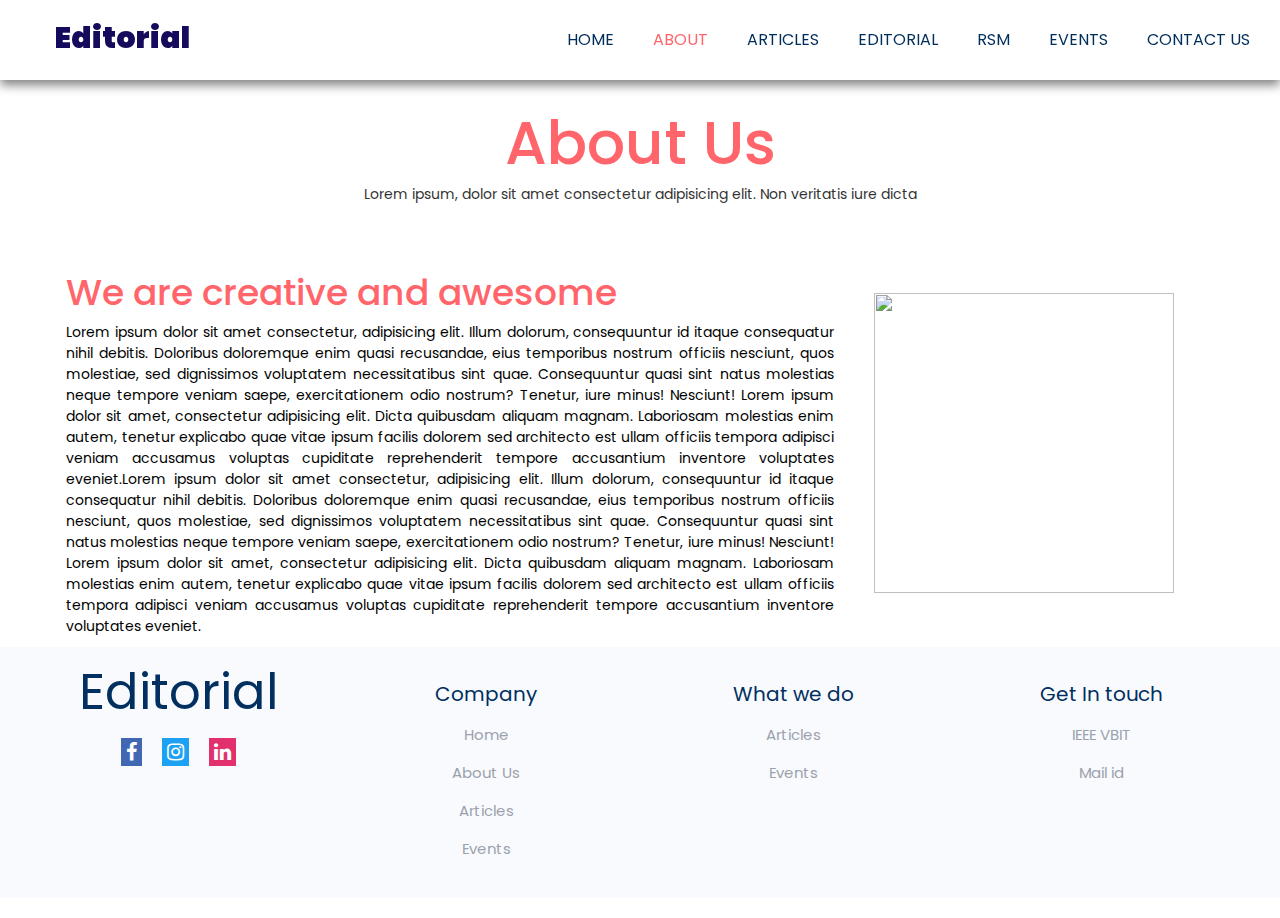
==== aboutus.html @ 5e5a37e4 "all done" ====
<!DOCTYPE html>
<html lang="en">
<head>
    <meta charset="UTF-8">
    <meta http-equiv="X-UA-Compatible" content="IE=edge">
    <meta name="viewport" content="width=device-width, initial-scale=1.0">
    <link rel = "icon" href = 
    "https://static.thenounproject.com/png/1626808-200.png" 
        >
      <link rel="stylesheet" href="style.css">
      <link rel="stylesheet" href="script.js">
        <link rel="stylesheet" href="https://maxcdn.bootstrapcdn.com/bootstrap/3.4.1/css/bootstrap.min.css">
      <script src="https://ajax.googleapis.com/ajax/libs/jquery/3.5.1/jquery.min.js"></script>
      <script src="https://maxcdn.bootstrapcdn.com/bootstrap/3.4.1/js/bootstrap.min.js"></script>
      <link rel="stylesheet" href="https://cdnjs.cloudflare.com/ajax/libs/font-awesome/4.7.0/css/font-awesome.min.css">
      <link rel="stylesheet" href="preload.css">
      <script src="script.js"></script>
      <title>About Us</title>
      <style>
        #preloader1{
           padding-top: 50px;
       }
       </style>
</head>
<body id="preloader">
  <div id="preloader3">
  <div id="loader"></div>
  <div id="webname">Editorial</div>
</div>
    <!--navbar start-->
    <section id="preloader1">    
    <header id="header" class="">
        <div class="container101">
            <div class="row1 sticky">
               <div class="logo">
                 <a href="#">Editorial</a>
               </div>
               <input type="checkbox" id="nav-check">
               <label for="nav-check" class="nav-toggler">
                  <span></span>
               </label>
               <nav class="nav">
                  <ul>
                     <li><a href="index.html">Home</a></li>
                     <li><a href="aboutus.html" class="active">About</a></li>
                     <li><a href="articles.html">Articles</a></li>
                     <li><a href="Team.html">Editorial</a></li>
                     <li><a href="rsmpage/rsm.html">RSM</a></li>
                     <li><a href="events.html">Events</a></li>
                     <li><a href="contact.html">Contact Us</a></li>
                  </ul>
               </nav>
            </div>
        </div>
</header>

    <section>
        <div class="abpage0">
        <div class="abpage">
            <h1>About Us</h1>
            <p>Lorem ipsum, dolor sit amet consectetur adipisicing elit. Non veritatis iure dicta 
            
          </p>
        </div>
        <div class="abpageinfo">
          
            <div class="paragraph">
                <h1>We are creative and awesome</h1>
                <p>Lorem ipsum dolor sit amet consectetur, adipisicing elit. Illum dolorum, consequuntur id itaque consequatur nihil debitis. Doloribus doloremque enim quasi recusandae, eius temporibus nostrum officiis nesciunt, quos molestiae, sed dignissimos voluptatem necessitatibus sint quae. Consequuntur quasi sint natus molestias neque tempore veniam saepe, exercitationem odio nostrum? Tenetur, iure minus! Nesciunt!
                Lorem ipsum dolor sit amet, consectetur adipisicing elit. Dicta quibusdam aliquam magnam. Laboriosam molestias enim autem, tenetur explicabo quae vitae ipsum facilis dolorem sed architecto est ullam officiis tempora adipisci veniam accusamus voluptas cupiditate reprehenderit tempore accusantium inventore voluptates eveniet.Lorem ipsum dolor sit amet consectetur, adipisicing elit. Illum dolorum, consequuntur id itaque consequatur nihil debitis. Doloribus doloremque enim quasi recusandae, eius temporibus nostrum officiis nesciunt, quos molestiae, sed dignissimos voluptatem necessitatibus sint quae. Consequuntur quasi sint natus molestias neque tempore veniam saepe, exercitationem odio nostrum? Tenetur, iure minus! Nesciunt!
                Lorem ipsum dolor sit amet, consectetur adipisicing elit. Dicta quibusdam aliquam magnam. Laboriosam molestias enim autem, tenetur explicabo quae vitae ipsum facilis dolorem sed architecto est ullam officiis tempora adipisci veniam accusamus voluptas cupiditate reprehenderit tempore accusantium inventore voluptates eveniet.
                </p>
                </div >
                <div class="abimage">
                    <img src="https://images.pexels.com/photos/699459/pexels-photo-699459.jpeg?auto=compress&cs=tinysrgb&dpr=2&h=650&w=940" alt="">
                </div>

        </div>
        </div>
    </section>
    <footer>
        <div class="content">
          <div class="link-boxes">
            <div class="box top link_name">
                <div class="logo-details">
                    <span class="logo_name">Editorial</span>
                  </div>
                  <div class="media-icons">
                    <a href="#"><i class="fa fa-facebook-f"></i></a>
                  
                    <a href="#"><i class="fa fa-instagram"></i></a>
                    <a href="#"><i class="fa fa-linkedin"></i></a>
                  </div>
                  </div>
            <ul class="box">
              <li class="link_name">Company</li>
              <li><a href="#">Home</a></li>
              <li><a href="#">About Us</a></li>
              <li><a href="#">Articles</a></li>
              <li><a href="#">Events</a></li>
            </ul>
            <ul class="box">
                <li class="link_name">What we do</li>
                <li><a href="#">Articles</a></li>
                <li><a href="#">Events</a></li>
              </ul>
           
            <ul class="box">
              <li class="link_name">Get In touch</li>
              <li><a href="#">IEEE VBIT</a></li>
              <li><a href="#">Mail id</a></li>
            </ul>
          </div>
        </div>
      </footer>
      </section>
</body>
</html>
---- style.css ----
@import url('https://fonts.googleapis.com/css2?family=Estonia&family=Genos:ital,wght@0,200;1,200&family=Montserrat:wght@600&family=Oswald:wght@500&family=PT+Serif:wght@700&family=Poppins&family=Roboto+Slab:wght@100&family=Roboto:wght@900&family=Ubuntu:wght@300&display=swap');
*{
    margin: 0;
    padding: 0;
    box-sizing: border-box;
    font-family: "Montserrat", sans-serif;
    font-family: "Poppins",sans-serif;
    line-height: 1.2;
    text-decoration:none;
    list-style: none;

}
html,body{
    margin:0;
    padding: 0;
    overflow-x: hidden;
}
body{
   
    background: #f8fafe;
}
 
@keyframes body {
    0%{
    position: relative;
    left: -100%;
    }
    50%{
        left: 0%;
    }
    100%{
        left: 0%;
    }
}
  a{
      text-decoration: none;
  }
  ul{
      list-style: none;
      width: 100%;
  }
 #header .container101{
      margin: 0px;
      width: 100vw;
  }

  .row1{
      display: flex;
      flex-wrap: wrap;
      justify-content: space-between;
      width: 100%;
      position: relative;
      top:0;
      right: 0;
      padding: 0px 100px;
      height: 80px;
     background: white;
    padding:20px;
  }

  /*header*/
  #header{
      position: fixed;
      z-index: 1;
      top: 0;
      height: 80px;
      width: 100%;
      align-items: center;
  }
  #header .logo,
  #header .nav{
      padding:0 10px;
  }
  #header .logo a{
      font-size: 30px;
      text-transform: capitalize;
      position: relative;
      color: #140B5C;
      font-weight: 1000;
      margin-left: 25px;
    text-decoration: none;
}
#header .logo{
    vertical-align: middle;
}
  .fa-bars{
      text-align: center;
      color: #ff656a;
      font-size: 30px;
  }
  @media screen and (max-width:448px) {
    #header .logo a{
        left: 0px;
    }
  }
  #header .nav ul li{
      display: inline-block;
      margin-left: 35px;
  }
  #header .nav ul li a{
      display: block;
      font-size: 16px;
      padding:10px 0;
      color: #002e5b;
      text-transform: uppercase;
      transition: all 0.5s ease;
      text-decoration: none;
  }
  #header .nav ul li a:hover,
  #header .nav ul li a.active{
      color: #ff656a;
  }
  #header #nav-check{
      position: absolute;
      opacity:0;
      pointer-events: none;
  }
  .nav-toggler{
      height: 34px;
      width: 44px;
    
      border-radius: 4px;
      cursor: pointer;
      display: none;
      align-items: center;
      justify-content: center;
      margin-right: 15px;
  }
  .nav-toggler span{
      display: block;
      height: 2px;
      width: 20px;
      background-color:#ff656a;
      position: relative;
      color: #ff656a;
  }
  .nav-toggler span::before,
  .nav-toggler span::after{
     content: '';
     position: absolute;
     width: 100%;
     height: 100%;
     background-color: #ff656a;
     left:0;
  }
  .nav-toggler span::before{
      top: -6px;
  }
  .nav-toggler span::after{
      top: 6px;
  }
  @media(max-width: 991px){
      .nav-toggler{
          display: flex;
      }
    #header .nav{
          position: absolute;
          left:50%;
          top:100%;
          width: 50%;
       background-color: white;
          border-top: 1px solid rgba(255,255,255,0.2);
          opacity:0;
          visibility: hidden;
      }
      #header .nav ul li{
          display: block;
          margin:0;
          text-align: center;
          color: black;
      }
      #header #nav-check:checked ~ .nav{
         opacity: 1;
         visibility: visible;
      }
      #header #nav-check:focus ~ .nav-toggler{
          box-shadow: 0 0 15px #000000;
      }
      #header #nav-check:checked ~ .nav-toggler span{
          background-color: transparent;
      }
      #header #nav-check:checked ~ .nav-toggler span::before{
          top:0;
          transform: rotate(45deg);
      }
      #header #nav-check:checked ~ .nav-toggler span::after{
          top:0;
          transform: rotate(-45deg);
      }
  }
.sticky{
    box-shadow: 0px 5px 10px 0px gray;
}
.main{
    background-image:linear-gradient(to left,rgba(250,250,250,0.1),rgba(250,250,250,1) 70%),url("https://cdn.pixabay.com/photo/2016/05/15/17/13/fountain-pen-1393979_960_720.jpg");
background-size:cover;
height: calc(120vh - 80px);
/*background-attachment:fixed;*/
display: flex;
justify-content:flex-start;
align-items:center;
background-position: center;
z-index: 999;
}
@media (max-width:768px){
    .toggle{
        display: block;
    }
    #header .logo a{
        margin-left:10px;
    }
}

.main .text{
    color:black;
    animation: body 3s ease-in-out;
    width: 60%;
    margin:40px;
    margin-left: 20px;
    text-transform:uppercase;
    padding-left: 100px;
    position: relative;
    top: 80px;
}
.main .text h1{
    font-size: 70px;
    font-weight: 900;
    margin-bottom: 14px;
    color: #002d5b;
    font-family: "Poppins",sans-serif;
    line-height: 1.2;
    text-transform: uppercase;
    margin-bottom: 53px;
}
    @media only screen and (min-width: 768px) and (max-width: 991px){
    .main .text h1 {
        font-size: 50px;
        line-height: 1.2;
    }

}
@media (max-width: 767px){
    .main .text h1{
      font-size: 40px;
    }
    .main {
        min-height: 470px;
       
    }
    .main .text{
        top: 40px;
        width: 100%;
       padding-left: 20px;
    }
 }
@media screen and (max-width:478px)  {
    .main .text{
        margin: 0px;
        padding-left: 30px;
        width: 100%;
    }
}
@media screen and (max-width:992px) and (min-width:769px) {
    .main .text h1{
        font-size:50px;
    }
    .main .text{
        padding-left: 10px;
    }
}
/*about us*/
.aboutusmain{
    display: flex;
    justify-content:space-evenly;
    align-items: center;
    flex-wrap: wrap;
    margin-top: 80px;
    background-color:azure;
    position: relative;
    flex: 1;
    padding: 70px;
}
.aboutusmain> div{
    margin: 20px;
    position: relative;
    height: 400px;
}
.aboutusmain img{
        width: 100%;
        margin-bottom: 30px;
        -webkit-transition: all .4s ease-out 0s;
        -moz-transition: all .4s ease-out 0s;
        -ms-transition: all .4s ease-out 0s;
        -o-transition: all .4s ease-out 0s;
        transition: all .4s ease-out 0s;
        border-bottom: 7px solid transparent;
        transform: scale(1);
    }

.textbox{
    border: 4px solid #ff656a;
    padding: 31px 32px 48px 52px;
    background: #fff;
    overflow: hidden;
    top: 0;
    position: relative;
    top: 0;
    backface-visibility: hidden;
    transition: transform 0.5s linear;
    transform: perspective(600px) rotateY(
0deg);
max-width: 350px;
}
.aboutusmain .textbox h1{
color: #191d34;
    font-size: 40px;
    font-weight: 700;
    line-height: 1.3;
    margin-bottom: 30px;
    position: relative;
    display: block;
    padding-bottom: 29px;
}
@media  screen and (max-width:449px) {
    .aboutusmain .textbox h1 {
       font-size: 40px;
    }
    .aboutusmain{
        padding: 10px;
    }
   .aboutusmain .textbox p{
     
        font-size: 18px;
    }
    .aboutusmain .image12{
        position: relative;
        bottom: 20px;
        margin-top: 20px;
      }
}
@media screen and (max-width:572px) {
     #articlemainpage1 h1{
     font-size: 5vw;
        text-align: left;
    }
    #articlemainpage{
        margin-top: 0px;
    }
    .textbox{
        padding-left: 8px;
        padding-right: 8px;
    }
}
@media screen and (max-width:348px) {
    .aboutusmain > div{
        margin: 0px;
    }
}
.image12 div{
    width: 350px;
  
}
.image12 div a{
    text-decoration: none;
    color: black;
}
.image12 h1{
    text-align: left;
   margin: -5px;
   color: #191d34;
   margin-left: 2px;
   font-size: 35px;
   font-weight: 600;
}
.image123 h1 a:hover{
    color: #ff656a;
}
@media screen and (min-width:748px) and (max-width:972px){
    #articlemainpage .grids{
        margin: 0px;
        grid-gap: 20px;
        padding: 20px;
    }
}
.image12 p{
     width: 350px;
    margin: 20px;
    margin-left: 2px;
    margin-bottom: 10px;
    font-size: 15px;
    display: block;
  /*  margin-block-start: 1em;
    margin-block-end: 1em;
    margin-inline-start: 0px;
    margin-inline-end: 0px;*/
}
.image12{
    display: inline-block;
     margin: 20px;
    overflow:hidden ;
     /* clip the excess when child gets bigger than parent */
   }
  
   .image12 img{
    width: 100%;
    margin-bottom: 30px;
    -webkit-transition: all .4s ease-out 0s;
    -moz-transition: all .4s ease-out 0s;
    -ms-transition: all .4s ease-out 0s;
    -o-transition: all .4s ease-out 0s;
    transition: all .4s ease-out 0s;
    border-bottom: 7px solid transparent;
    transform: scale(1);
   }
.image12:hover img {
    transform: scale(1.05);
    transition: 0.5s;
    border-bottom:7px solid orangered ;
    overflow: hidden;
}
/*.textbox h1{
    margin: 20px;
    font-size: 45px;
    padding: 30px;
}/*/
.textbox p{
font-family: "Poppins",sans-serif;
    color: #506172;
    font-size: 16px;
    line-height: 30px;
    margin-bottom: 15px;
    font-weight: normal;
}

.textbox h1:after{
    content: "";
    position: absolute;
    width: 100px;
    height: 4px;
    background: #ff656a;
    left: 0;
    bottom: 0;
}
@media screen and (max-width:448px) {
    
}
.textbox p{
    font-size: 20px;
 
    
}
.container2{
  width: 100%;
  margin-top: 100px;
  padding: 40px;
}
.container2 .cards{
   
    display: flex;
    justify-content: center;
    align-items: center;
    flex-wrap: wrap;
    animation: body 0.5s ease-in-out;
    padding-top: 50px;
}


@media screen and (max-width:460px) {
    .container2 h1{
        font-size: 2em;
        color: white;
        width: 180px;
    }
}
.cards .card{
    margin: 40px;
    cursor: pointer;
}
.cards img{
    height: 200px;
    width: 100%;
    }
.cards .card:hover .image{
    transform: scale(1.05);
    width: 100%;
    overflow: hidden;
}
.card .details{
    display: block;
   
}
.card .details .time h2{
    font-size: 10px;
   letter-spacing: 1.5px;
}
@media screen and (max-width:978px) {
    .cards img{
        width: 350px;
    }
}



.slidetxt h1{
    font-size: 70px;
text-align: center;
    color: black;
    padding-top: 10px;
    opacity: 1;
   width: 50%;
    animation: slide infinite 3s ;
    border: 2px solid black;
    position: relative;
  left:50%;
  top:50%;
  transform: translate(-50%);
  color: orangered;
  
}
@keyframes slide {
    0%{
        top: 200px;
    }
    50%{
        top: 100px;
    }
    100%{
        top: 200px;
    }
}

.container4{
   margin-top: 60px;
}
.container4 .textblock{
 padding: 50px ;
   
}
.container4 .textblock p{
    text-align: justify;
    font-size: 25px;
  
}
@media screen and (max-width:460px) {
    .container4 h1{
        font-size: 2em;
        color: white;
        width: 180px;
    }
}
/*events*/
.container22{
    /*background-color:aqua;*/
    margin-top: 0px;
    display: flex;
  
    align-items: center;
    justify-content: center;
    background-color: azure;
    flex-wrap: wrap;
}

.container22 .eventinfo{
    width:300px;
    padding: 10px;
    margin: 50px;
}
.eventimage{
    position: relative;
}
.eventimage img{
    width: 300px;
    height: 350px;
    padding: 10px;
  cursor: pointer;
}
.eventinfo h1{
   font-weight: 900;
    font-size:50px;
    width: 100%;
}
.eventinfo p{
    text-align: justify;
    font-size: 16px;
    line-height: 30px;
}
.eventinfo button{
    width: 150px;
    height:50px;
    border: none;
    font-size: 20px;
    background-color: #012a4a;
    color: white;
    border-radius: 5px;
    animation: col linear;
    margin-top: 15px;
}
@keyframes col {
    from{
     
        background-color: #012a4a;
       
    }
    to{
    
    }
}
 #eventtext{
position: absolute;
width: 200px;
top:15%;
bottom: 10px;
left: 10px;
background-color: gainsboro;
visibility: hidden;
animation:det alternate;
animation-delay: 5s;
}
@media screen and (min-width:481px) and (max-width:768px) {
    #eventtext{
        width: 80%;
        height: 55%;
        position: absolute;
        top: 42.5%;
        bottom: 0;
    }
    #eventtext p{
        padding: 0px;
    }
}
@keyframes det{
    from
    {
        visibility: hidden;
    }
    to{
       /* left:15px;
        opacity: 10;*/
        visibility: visible;
    }
}
#eventtext h1,#eventtext{
    padding-left: 8px;
}

#eventimage1:hover ~ #eventtext{
    left:10px;
    visibility: visible;
}
#eventtext:hover{
 visibility:visible;
}
@media screen and (min-width:769px) and (max-width:994px){
}

/*articles page*/
.articlemain{
    width: 100%;
    position: relative;
  /*  max-height:100vh;*/
    background: url("https://images.unsplash.com/photo-1457369804613-52c61a468e7d?ixid=MnwxMjA3fDB8MHxwaG90by1wYWdlfHx8fGVufDB8fHx8&ixlib=rb-1.2.1&auto=format&fit=crop&w=870&q=80");
   background-size:cover;
    height: calc(100vh);
    background-attachment:fixed;
    background-position: center;
    z-index:-1;
}

    .overlay{
        background:#3f52e3;
        position: absolute;
        top: 0;
        left: 0;
        right: 0;
        bottom: 0;
        z-index: 1;
        opacity: 0.8;
        height: 100vh;
    }

.articlemain .intro{
    height: calc(100vh);
}
.articlemain .intro h1,.articlemain .intro h2{
    font-size: 100px;
    color:white;
    font-weight: 1200;
    position: relative;
    opacity: 1;
    margin-left: 40px;
    z-index: 2;
    top:40%;
}
.articlemain .intro h2{
    font-size: 25px;
}
.articlemain .intro button{
   font-size: 25px;
   width: 200px;
  height: 50px;
  position: relative;
    top:42%;
    bottom: 0px;
  z-index: 2;
margin-left: 40px;
color: white;
background-color: #012a4a;
border-style: none;
border-radius: 10px;
text-align: center;
}
.articlemain .intro button:hover{
    box-shadow:0px 10px 15px 0px rgba(0, 0, 0, 0.5);
}
@media screen and (max-width:648px) {
    .articlemain .intro h1{
        font-size: 60px;
        text-align: left;
    }
    
.articlemain .intro button{
    font-size:20px;
}
.articlemain .intro h2{
    font-size: 16px;
    font-size: 14px;
}
}
@media screen and (max-width:448px)
{
    .details1 .time {
        font-size: 12px;
    }

  
}


/*.container11 .grids{
     margin: 40px;
    margin-top: 100px;
    display: grid;
    grid-template-columns: repeat(auto-fill,minmax(300px,1fr));
    grid-gap:20px;
    justify-content: center;
    align-items: center;
    padding: 70px;
}
#mainpagecontainer{
    margin-top: 50px;
    padding: 40px;
}
#articlemainpage{
  margin-top: 30px;
  padding:20px;
    background-color: white;
   
}
#articlemainpage1 h1{
    font-size:60px;
    text-align: center;
    padding: 30px;
    font-weight: 900;
}
@media screen and (min-width:1200px){
    #articlemainpage{
        grid-gap:30px;
    }
}
.container11 .grids .card1 img{
   
    height: 275px;
    object-fit: cover;
}
.card1{
    display: inline-block;
     margin: 20px;
     overflow: hidden; 
    width: 350px;
   }
  
   .card1 img{
    width: 100%;
    margin-bottom:15px;
    -webkit-transition: all .4s ease-out 0s;
    -moz-transition: all .4s ease-out 0s;
    -ms-transition: all .4s ease-out 0s;
    -o-transition: all .4s ease-out 0s;
    transition: all .4s ease-out 0s;
    transform: scale(1);
   }
   .card2 img{
       margin-bottom: 0px;
   }
.card1:hover img {
    transform: scale(1.02);
    transition: 0.5s;
    overflow: hidden;
}
/*.textbox h1{
    margin: 20px;
    font-size: 45px;
    padding: 30px;
}/*/
/*#domain a{
    text-decoration: none;
    padding: 20px 30px 20px 30px;
}
.card1 .details1{
  display: flex;
  justify-content: space-around;
  align-items: baseline; 
  
}
.details1 .time h2{
    font-size: 13px;
    color: gray
}
.details1 .caption{
    color:black;
    font-size: 15px;
     width: 60%;
}

.details1 .caption a{
    text-decoration: none; 
    color: black; 
}
.details1 .caption a:hover{
    color:#3f52e3;
}
#mcard3{
    display: block;
    justify-content: center;
    align-items: center;
    padding: 20px 30px 20px 30px;
    background: #fcfdff;
}
#mcard3 > div{
    width: 100%;
}
#mcard4 h2{
    text-align: left;
}
#mcaption a{
    text-decoration: none;
    font-size: 15px;
}
@media  screen and (max-width:768px) {
    .card1 .details1{
        flex-direction: column;
     justify-content: flex-start;
        align-items: flex-start;
      flex: 1;
   
    }
    .details1 .time{
        margin-top: 5px;
        margin-bottom: 0px;
    }
    .details1 .time h2{
        text-align: left;
        line-height:1.5;
       /* text-align: right;*/
  /*  }
    .details1 .caption{
        width: 100%;
        margin-top:-20px ;
    }
        .card1{
            margin: 0px;
            width: 100%;
    }
}
#mcard2:hover #mcards img{
    transform: scale(1.02);
}
/*team page*/
/*contact page*/
.teamsection{
  margin-top: 80px;
}
.teamhead h1{
    text-align: center;
    font-size:6rem ;
    padding:40px;
}
.teamhead1 h1{
    padding: 40px;
}
#extraspace h1{
    padding: 0px;
}
.teamlead{
    display: flex;
    align-items: center;
    justify-content: center;
    width: 100%;
    height: 400px;
   margin-top: 15px;
 
}
@media screen and (max-width:348px) {
  .teamlead
  {
   padding: 15px;
  }
  .teamhead h1{
      font-size: 4rem;
  }
}
#lead{
    border: 2px solid black;
    width: 300px;
}
.teamlead img{
    width: 100%;
}
.coord{
    display: flex;
    justify-content: center;
    align-items: center;
    place-items: center;
   
    flex-wrap: wrap;
    text-align: center;
  
}
.coord > div{
    width: 300px;
    height: 400px;
    margin-left: 20px;
    margin-right: 15px;
    margin-top:30px;
    border: 2px solid black;
    place-items: center;
    
}
.coord img{
    width: 100%;
    height:auto;
}
.teamdetails h1{
    font-size: 25px;
    padding: 0px 10px;
    text-align: center;
}
.teamdetails h2{
    font-size: 20px;
    text-align: center;
}
/*#contact{
    position:relative;
    margin: 60px;
    padding: 0px;
    box-shadow: 10px 10px 10px 10px solid azure;
}*/
@media screen and (max-width:768px) and (min-width:481px) {
    .coord>div{
        width: 100%;
        height: auto;
    }
    #lead{
        width: 100%;
    }
    .teamlead{
        height: auto;
      padding: 15px;
    }
}
@media screen and (min-width:769px) and (max-width:999px) {
    #co11{
        background-color: red;
        border: 10px solid black;
        justify-self: flex-start;
    }
}*//*
.contactdetails{
    /*display: flex;
    justify-content: space-between;
    align-items: center;*/
   /* display: grid;
    grid-template-columns: repeat(auto-fit,minmax(250px,1fr));
    grid-template-rows: 250px;
    width: 100%;
    position: relative;
    top: 50%;
    left: 50%;
    transform: translate(-50%);
    border: 1px solid black;
    background-color:azure;
}
.contactdetails h1{
    font-size: 35px;
    
}
.contactdetails h1,.contactdetails h2{
    text-align: center;
}
.contactdetails i{
    font-size: 40px;
    border: 2px solid black;
    border-radius: 50%;
    padding: 10px;
    align-items: center;
}
#contact1{
    text-align: center;
    margin: 25px;
}
#contact h2{
    font-size: 15px;
}

@media screen and (max-width:476px) {
   .contactdetails
    {
        width: 100%;
        padding: 0px;
    }
    #contact1 {
        text-align: center;
         margin: 25px; 
        margin-top: 20px;
    }
 
}
*/
/*eventpage*/
.p{
    position: relative;
  
}
.page51{
   
    display: grid;
    grid-template-columns: repeat(auto-fill,minmax(300px,1fr));
    position: relative;
    grid-gap:5px;
    position: relative;
    top: 10px;
}
.page51 > div{
    width: 100%;
    position: relative;
}

.page51img img{
    width: 100%;
}
.page51name{
    width: 100%;
}
.page51name h1{
    position:absolute;
    top: 30%;
    left: 50%;
   transform: translate(-50%);
    visibility: hidden;
    text-align: center;
}
.page51img:hover img{
    opacity: 0.3;
  
}
.page51img:hover ~ .page51name h1{
    visibility: visible;
}
@media screen and (max-width:448px) {
  .page51img{
      margin: 10px;
  }
}
.container3{
    background-color: #012a4a;
  margin: 0;
  padding-left: 0;
}
.container3 h1{
    color: white;
    font-size: 20px;
    text-align: center;
    position: relative;
    padding: 7px;
    margin-top: 0px;
}
.container3 .icons{
    display: flex;
    align-items: center;
    justify-content: center;
padding-left: 10px;
}
.container3 .icons i{
    font-size: 30px;
    border-radius: 50%;
    background-color: orangered;
    padding: 10px;
    margin-left: 10px;
    color: white;
    border: 2px solid black;
    margin: 5px;
}
@media screen and (max-width:572px) {
    .container3 .icons i{
        font-size: 5vw;
    }
    .container3 h1{
        font-size: 15px;
    }
}
/*abpage
.abpage0{
   
    position: relative;
    top:80px;
}
.abpageinfo{
    display: flex;
    justify-content: center;
    align-items: center;
    padding: 20px;
   margin:50px ;
   margin-top: -20px;
  }
  .abpage{
    
      margin: 50px;
      margin-top: 0px;
      padding: 20px;
      margin-bottom: 10px;
  }
  .abpageinfo div{
      width: 70%;
  }
  .abimage img{
        width:30vw;
      height: 300px;
      float: right;
  }
@media screen and (max-width:972px) {
    .abpageinfo{
        flex-direction:column;
    }
    .abpageinfo > div{
        width:100%;
    }
 
}
.abpage h1{
    font-size: 50px;
    text-align: center;
}
.abpage p,.abpageinfo p{
    font-size:16px;
    text-align: justify;
}
.abpageinfo h1{
    color: orangered;
    font-size: 30px;
}
@media screen and (max-width:448px) {
    .abpageinfo{
        margin: 20px;
        margin-top: 0px;
    }
    .abpage p{
        font-size: 12px;
    }
}*/
.abpage0{
    position: relative;
  
    background-color: ;
}
.abpage{
    text-align: center;
    margin: 20px;
    padding: 20px;
}
.abpage p{
    width: 100%;
}
.abpage h1{
    font-size: 6rem;
    color: #ff656a;
    font-weight: 500;
}
.abpageinfo{
/*  margin: 20px;
    padding: 20px;*/
    display: flex;
    justify-content: center;
    width: 100%;
}
.paragraph{
    width: 60%;
    line-height: 1.5;
}
.paragraph h1{
    color: #ff656a;
}
.paragraph p{
    line-height: 1.5;
    text-align: justify;
    color: black;
}
.abimage{
    padding: 40px;
}
.abimage img{
    height: 300px;
    width: 300px;
}
@media screen and (min-width:769px) and (max-width:994px) {
    .abpageinfo{
        margin: 20px;
        padding: 20px;
        align-items: center;
    }
}
@media screen and (max-width:768px) {
    .abpageinfo{
        display: block;
        padding: 20px;
        align-items: center;
    }
    .paragraph{
        width: 100%;
    }
  .abimage{
      text-align: center;
      padding: 0px;
  }
}
footer{
    position:relative;
  background: #f8fafe;
    width: 100%;
    bottom: 0;
    left: 0;
    min-height:100px ;
    clear: both;
  }
  /*footer::before{
    content: '';
    position: absolute;
    left: 0;
    top: 100px;
    height: 1px;
    width: 100%;
    background: #AFAFB6;
  }*/
  footer .content{
    max-width: 1250px;
    margin: auto;
    padding: 15px 10px 10px 10px;
    margin-bottom: 20px;
  }

  .content .logo-details{
    color: #012f5f;
    font-size: 50px;
  }

  .content .media-icons{
    display: block;
    margin-top: 10px;
  }
  .content .media-icons a{
   
    width: 40px;
    margin: 0 8px;
    text-align: center;
    line-height: 40px;
    color: #fff;
    font-size: 20px;
    text-decoration: none;
    transition: all 0.4s ease;
    padding:0px  5px;
  
  }
  .top .media-icons a:nth-child(1){
    background: #4267B2;
  }
  .top .media-icons a:nth-child(1):hover{
    color: #4267B2;
    background: #fff;
  }
  .top .media-icons a:nth-child(2){
    background: #1DA1F2;
  }
  .top .media-icons a:nth-child(2):hover{
    color: #1DA1F2;
    background: #fff;
  }
  .top .media-icons a:nth-child(3){
    background: #E1306C;
  }
  .top .media-icons a:nth-child(3):hover{
    color: #E1306C;
    background: #fff;
  }
  .top .media-icons a:nth-child(4){
    background: #0077B5;
  }
  .top .media-icons a:nth-child(4):hover{
    color: #0077B5;
    background: #fff;
  }
  footer .content .link-boxes{
    width: 100%;
    display: flex;
    justify-content: space-around;
  }
  footer .content .link-boxes .box{
    width: calc(100% / 4 - 10px);
    text-align: center;
  }
  .content .link-boxes .box .link_name{
    color: #012f5f;
    font-size: 20px;
    font-weight: 400;
    margin-bottom: 10px;
    position: relative;
  }
  
  .content .link-boxes .box li{
    margin:20px 0;
    list-style: none;
  }
  .content .link-boxes .box li a{
    color: #868c98;
    font-size: 15px;
    font-weight: 400;
    text-decoration: none;
    opacity: 0.8;
    transition: all 0.4s ease
  }
  .content .link-boxes .box li a:hover{
    opacity: 1;
    text-decoration: underline;
  }
  .content .link-boxes .input-box{
    margin-right: 55px;
  }
  .link-boxes .input-box input{
    height: 40px;
    width: calc(100% + 55px);
    outline: none;
    border: 2px solid #AFAFB6;
    background: #140B5C;
    border-radius: 4px;
    padding: 0 15px;
    font-size: 15px;
    color: #fff;
    margin-top: 5px;
  }
  .link-boxes .input-box input::placeholder{
    color: #AFAFB6;
    font-size: 16px;
  }
  .link-boxes .input-box input[type="button"]{
    background: #fff;
    color: #140B5C;
    border: none;
    font-size: 18px;
    font-weight: 500;
    margin: 4px 0;
    opacity: 0.8;
    cursor: pointer;
    transition: all 0.4s ease;
  }
  .input-box input[type="button"]:hover{
    opacity: 1;
  }
  footer .bottom-details{
    width: 100%;
    background: #0F0844;
  }
  footer .bottom-details .bottom_text{
    max-width: 1250px;
    margin: auto;
    padding: 20px 40px;
    display: flex;
    justify-content: space-between;
    align-items: center;
  }
  .bottom-details .bottom_text span,
  .bottom-details .bottom_text a{
    font-size: 14px;
    font-weight: 300;
    color: #fff;
    opacity: 0.8;
    text-decoration: none;
  }
  .bottom-details .bottom_text a:hover{
    opacity: 1;
    text-decoration: underline;
  }
  .bottom-details .bottom_text a{
    margin-right: 10px;
  }
  @media (max-width: 900px) {
    footer .content .link-boxes{
      flex-wrap: wrap;
    }
    footer .content .link-boxes .input-box{
      width: 40%;
      margin-top: 10px;
    }
  }
  @media screen and (max-width:972px){
    .logo_name{
        font-size: 30px;
    }
    .content .media-icons a{
        margin: 0 2px;
    }
  }
  @media (max-width: 700px){
    footer{
      position: relative;
    }
    .content .top .logo-details{
      font-size: 26px;
    }
    .content .top .media-icons a{
      height: 35px;
      width: 35px;
      font-size: 14px;
      line-height: 35px;
    }
    footer .content .link-boxes .box{
      width: calc(100% / 2 - 10px);}
      
    footer .content .link-boxes .input-box{
      width: 60%;
    }
  }
  @media (max-width: 520px){
    footer::before{
      top: 145px;
    }
    footer .content .top{
      flex-direction: column;
    }
    .content .top .media-icons{
      margin-top: 16px;
    }
    footer .content .link-boxes .box{
      width: calc(100% - 10px);
    }
    footer .content .link-boxes .input-box{
      width: 100%;
    }
  }
  

/*articles slider*/
.slidearticle{
    position: relative;
}
.articlesslide {
    position: relative;
    width: 600px;
    margin: auto;

}
.image12{
    width: fit-content;
}
@media screen and (min-width:481px) and (max-width:768px) {
    .image12{
        width:100vw;
    }
    .image12 div{
        width: 100vw;
     
    }
    .aboutusmain{
        padding:0px;
    }
    .aboutusmain>div{
        height: fit-content;
    }
    .image12 p{
        width:100%;
        font-size: 15px;
        margin: 20;
    }
    .image12 img{
        overflow: hidden;
    }
    .textbox{
        max-width: 100%;
    }
}
@media screen and (min-width:769px) and (max-width:994px) {
    .aboutusmain{
        padding: 0px;
        padding-top: 20px;
    }
    
.aboutusmain> div{
    margin: 0px;
}
}

@media screen and (min-width:481px) and (max-width:768px) {
    .container11 .gris{
        display: inline-block;
    }
}

@media screen and (max-width:480px) {
    #mainpagecontainer{
        padding: 0px;
    }
    .aboutusmain{
        padding: 0px;
    }
}
@media screen and (max-width:357px){
    .aboutusmain{
        padding: 20px;
    }
}
.container11 .grids{
    padding: 70px;
    display: -ms-grid;
    display: grid;
    grid-template-columns: repeat(auto-fill,minmax(300px,1fr));
    grid-gap:30px;
}
.img img{
    min-height: 275px;
    width: 100%;
    object-fit: cover;
}
.details1{
    display: flex;
    align-items: center;
    justify-content: center;
    margin: 20px;
}
#mcard3{
    display: block;
}
.details1 .time{
    margin-right: 10px;
}
.time h2{
    font-size: 15px;
    text-align: right;
    margin-top: 0px;
    margin-bottom: 0px;
}
#domain{
    margin-top: 5px;
    margin: 20px;
}
#mcard4 h2{
    text-align: left;
    line-height: 30px;
}
.caption a{
    color: black;
    font-weight: 400px;
    text-decoration: none;
    letter-spacing: 1px;
    font-size: 15px;
}
.details1 .caption a:hover{
    color: #ff656a;
}
#articlemainpage1 h1{
    color: #191d34;
    font-size: 60px;
    font-weight: 700;
    line-height: 1;
    margin-bottom: 20px;
    font-family: "Poppins",sans-serif;
    text-align: center;
    padding-top: 70px;
}
#mcard2:hover img {
    transform: scale(1.01);
    transition: 0.5s;
    overflow: hidden;
}
#domain a{
    text-decoration: none;
}
#mcaption a{
    text-decoration: none;
}
@media screen and (max-width:481px) {
    .container11 .grids{
        padding: 10px;
    }
}
.alinks{
    display: flex;
    align-items: center;
    justify-content: center;
    box-shadow: 0px 10px 15px rgba(0,0,0,0.1);
    width: fit-content;
    position: relative;
    left: 50%;
    top: 50%;
    transform: translate(-50%);
    border-radius: 50px;
    height: 55px;
    padding-left: 5px;
}
.alinks div{
    margin-left: 13px;
    margin-right: 13px;
}
.pagelinks a{
    text-decoration: none;
    font-size: 2rem;
    color:  #ff656a; 
    display: inline-block;
    width: 40px;
    text-align: center;
    line-height: 45px;
}
.pagelinks a:hover{
    background-color: #002d5b;
    border-radius: 50px;
    color: white;
    text-decoration: none;
}
.alinks i{
    font-size:2rem ;
}
@media screen and (max-width:480px) {
    .pagelinks a{
        width: 25px;
    }
}
.pagination{
    text-align: center;
    position: relative;
    left: 50%;
    top: 50%;
    transform: translate(-50%);
}
.pagination ul{
    width: 100%;
    display: flex;
    flex-wrap: wrap;
    background: #fff;
    padding: 8px;
    border-radius: 50px;
    box-shadow: 0px 10px 15px rgba(0,0,0,0.1);
  }
  .pagination ul li{
    color: #ff656a;
    list-style: none;
    line-height: 45px;
    text-align: center;
    font-size: 18px;
    font-weight: 500;
    cursor: pointer;
    user-select: none;
    transition: all 0.3s ease;
  }
  .pagination ul li.numb{
    list-style: none;
    height: 45px;
    width: 40px;
    margin: 0 3px;
    line-height: 45px;
    border-radius: 50%;
  }
  .pagination ul li.numb.first{
    margin: 0px 3px 0 -5px;
  }
  .pagination ul li.numb.last{
    margin: 0px -5px 0 3px;
  }
  .pagination ul li.dots{
    font-size: 22px;
    cursor: default;
  }
  .pagination ul li.btn{
    padding: 0 20px;
    border-radius: 50px;
  }
  .pagination li.active,
  .pagination ul li.numb:hover,
  .pagination ul li:first-child:hover,
  .pagination ul li:last-child:hover{
    color: #fff;
    background: #002d5b;
  }
  @media screen and (max-width:357px) {
      .pagination ul{
          padding: 0px;
      }
      .pagination ul li.numb{
          margin: 0px;
          width: 36px!important;
      }
  }
  .evimage{
      display: flex;
      flex-wrap: wrap;
      align-items: center;
      justify-content: center;
      place-items: center;
  }
  @media screen and (min-width:769px) and (max-width:999px){
     
      .eventimage{
          display: flex;
          align-items: center;
          justify-content: center;
      }
    .container22 .eventinfo{
    width: 60%;
    }
    }
  @media screen and (min-width:481px) and (max-width:768px) {
    .eventimage img{
        width: 100%;
    }
    .container22 .eventinfo{
        width: 60%;
      
      }
      @media screen and (max-width:480px){
          .eventimage img{
              width: 100%;
          }
      }
  }
  @media screen and (max-width:358px) {
      .abpage h1{
          font-size: 4rem;
      }
      .abpage{
          padding: 0px;
      }
  }
.teamsection07{
    background-color: black;
    width: 100%;
  }
.others{
    display: flex;
}

#contact{
   
}
.contactdetails{
    max-width: 80%;
    border: 2px solid black;
 
    display: flex;
    justify-content: center;
    align-items: center;
    padding: 20px 30px;
    margin: auto;
    text-align: center;
    white-space:nowrap;
   
}
#contact1 i{
    font-size: 40px;
    background-color: #f19a0e;
    width: 80px;
    height: 80px;
    border-radius: 50%;
    padding: 20px;
    text-align: center;
    color: #fff;
}
#contact2 > div{
   width: 100%;
   margin-left: 20px;
   text-align: center;
   white-space: normal;
}
#contact1 h2{
    font-size:2rem;
}
#contact1 h1{
    font-size: 2rem;
}
@media screen and (max-width:768px) and (min-width:481px){
    .contactdetails{
       display: block;
     
    }
    .contactdetails>div{
        
    }
    #contact2>div{
        margin-left: 0px;
        margin-top: 20px;
        margin-bottom: 30px;
    }
}
@media screen and (max-width:480px) {
    .contactdetails{
        display: block;
      
       }

       #contact2>div{
        margin-left: 0px;
    }
    #contact2 h2{
        font-size: 1.5rem;
       width: 100%;
    }
}
---- preload.css ----
*{
    margin: 0px;
    padding: 0px;
   
}
#preloader1{
   padding-top: 50px;
}
#preloader1{
    display: none;
    position: relative;
}
#preloader3{
    height: 100vh;
    width: 100vw;
    overflow: hidden;
    display: grid;
    place-items: center;
}
#loader{
   border: 10px solid grey;
   border-radius: 50%;
   height: 120px;
   width: 120px;
   border-top: 10px solid #ff656a;
   text-align: center;
   animation: spin 2s ease infinite;
   padding: 55px;
}
@keyframes spin {
   0% { transform: rotate(0deg); }
   100% { transform: rotate(360deg); }
}
#webname{
   position: absolute;
   top: 50%;
   left: 50%;
   transform: translate(-50%,-50%);
   display: flex;
   align-items: center;
    justify-content: center;
    padding-top: -5px;
    font-size: 20px;
}
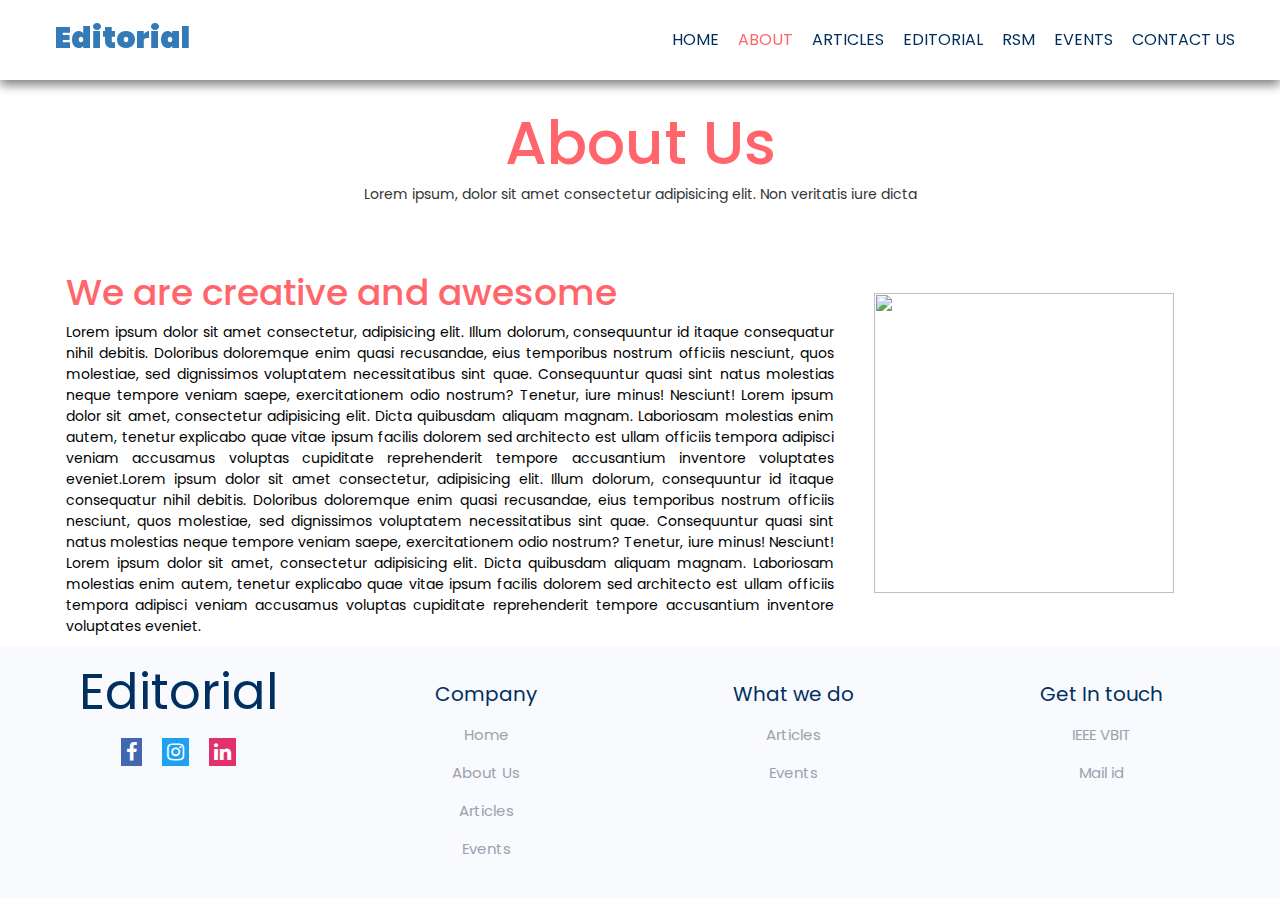
==== commit 1e4eff43: "all" ====
--- a/aboutus.html
+++ b/aboutus.html
@@ -58,7 +58,7 @@
         <div class="abpage0">
         <div class="abpage">
             <h1>About Us</h1>
-            <p>Lorem ipsum, dolor sit amet consectetur adipisicing elit. Non veritatis iure dicta 
+            <p style="textalign:center">Lorem ipsum, dolor sit amet consectetur adipisicing elit. Non veritatis iure dicta 
             
           </p>
         </div>
@@ -115,4 +115,4 @@
       </footer>
       </section>
 </body>
-</html>+</html>
--- a/style.css
+++ b/style.css
@@ -76,6 +76,7 @@
       font-size: 30px;
       text-transform: capitalize;
       position: relative;
+<<<<<<< HEAD
       color: #140B5C;
       font-weight: 1000;
       margin-left: 25px;
@@ -84,6 +85,16 @@
 #header .logo{
     vertical-align: middle;
 }
+=======
+      left: 100%;
+  }
+ @media screen and (min-width:998px) and (max-width:1100px) {
+    #header .logo a{
+        left: 50%;
+    }
+  }
+
+>>>>>>> 83c4727ce30d2398a3f41cc0edceaf8c1bd4f57a
   .fa-bars{
       text-align: center;
       color: #ff656a;
@@ -96,7 +107,18 @@
   }
   #header .nav ul li{
       display: inline-block;
+<<<<<<< HEAD
       margin-left: 35px;
+=======
+       margin-left: 40px;
+      text-align: center;
+      margin-right: 15px;
+  }
+ @media screen and (max-width:1100px) {
+    #header .nav ul li{
+        margin-right:0px;
+    }
+>>>>>>> 83c4727ce30d2398a3f41cc0edceaf8c1bd4f57a
   }
   #header .nav ul li a{
       display: block;
@@ -150,7 +172,7 @@
   .nav-toggler span::after{
       top: 6px;
   }
-  @media(max-width: 991px){
+  @media(max-width: 1000px){
       .nav-toggler{
           display: flex;
       }
@@ -1271,6 +1293,10 @@
    
     width: 40px;
     margin: 0 8px;
+<<<<<<< HEAD
+=======
+    border-radius: 0px;
+>>>>>>> 83c4727ce30d2398a3f41cc0edceaf8c1bd4f57a
     text-align: center;
     line-height: 40px;
     color: #fff;
@@ -1464,9 +1490,10 @@
 .articlesslide {
     position: relative;
     width: 600px;
-    margin: auto;
-
-}
+  margin-left: 50px;
+    padding: 0px 70px;
+}
+<<<<<<< HEAD
 .image12{
     width: fit-content;
 }
@@ -1639,6 +1666,12 @@
 @media screen and (max-width:480px) {
     .pagelinks a{
         width: 25px;
+=======
+@media screen and (min-width:537px){
+    .articlesslide{
+      margin-left: 50px;
+    padding: 0px 70px;
+>>>>>>> 83c4727ce30d2398a3f41cc0edceaf8c1bd4f57a
     }
 }
 .pagination{
@@ -1792,6 +1825,7 @@
 #contact1 h1{
     font-size: 2rem;
 }
+<<<<<<< HEAD
 @media screen and (max-width:768px) and (min-width:481px){
     .contactdetails{
        display: block;
@@ -1819,4 +1853,13 @@
         font-size: 1.5rem;
        width: 100%;
     }
-}+}
+=======
+@media screen and (max-width:448px)
+    {
+        .articlesslide{
+            padding:40px;
+            margin:0px;
+}
+}
+>>>>>>> 83c4727ce30d2398a3f41cc0edceaf8c1bd4f57a
